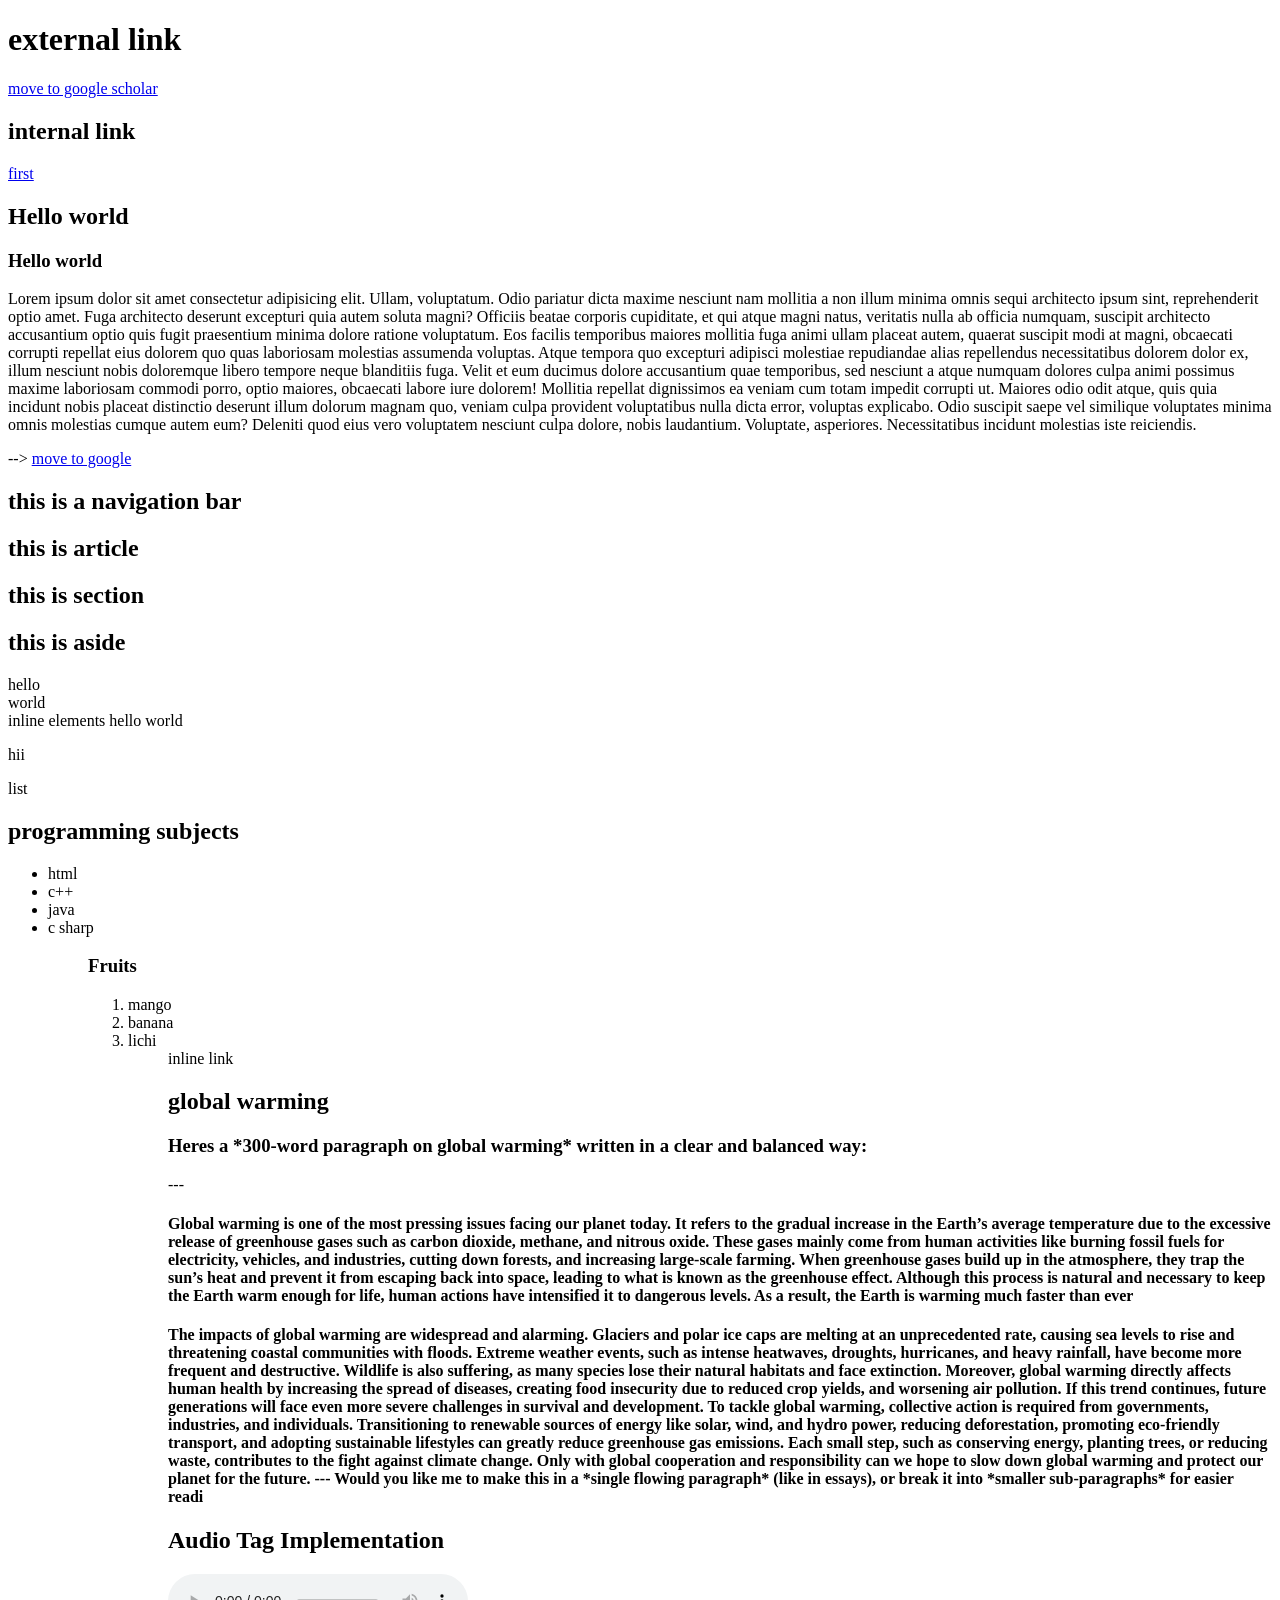
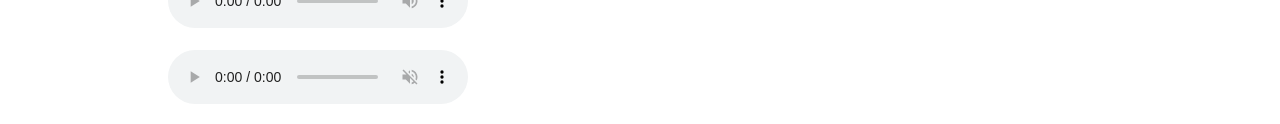
==== index.html @ 84bb15be "Add files via upload" ====
<!DOCTYPE html>
<html lang="en">
<head>
    <meta charset="UTF-8">
    <meta name="viewport" content="width=device-width, initial-scale=1.0">
    <title>My first webpage</title>
    <link rel="stylesheet" href="style.css">
</head>
<body>
  <h1>external link </h1>
  <a href="https://scholar.google.com/">move to google scholar</a>
  <H2>internal link</H2>
  <a href="index.html">first <html lang="en">
  <head>
    <meta charset="UTF-8">
    <meta name="viewport" content="width=device-width, initial-scale=1.0">
    <title>Document</title>
  </head>
  <body>
    
  </body>
  </html></a>
<h2>Hello world</h2>
<h3>Hello world</h3> 
<p>Lorem ipsum dolor sit amet consectetur adipisicing elit. Ullam, voluptatum. Odio pariatur dicta maxime nesciunt nam mollitia a non illum minima omnis sequi architecto ipsum sint, reprehenderit optio amet. Fuga architecto deserunt excepturi quia autem soluta magni? Officiis beatae corporis cupiditate, et qui atque magni natus, veritatis nulla ab officia numquam, suscipit architecto accusantium optio quis fugit praesentium minima dolore ratione voluptatum. Eos facilis temporibus maiores mollitia fuga animi ullam placeat autem, quaerat suscipit modi at magni, obcaecati corrupti repellat eius dolorem quo quas laboriosam molestias assumenda voluptas. Atque tempora quo excepturi adipisci molestiae repudiandae alias repellendus necessitatibus dolorem dolor ex, illum nesciunt nobis doloremque libero tempore neque blanditiis fuga. Velit et eum ducimus dolore accusantium quae temporibus, sed nesciunt a atque numquam dolores culpa animi possimus maxime laboriosam commodi porro, optio maiores, obcaecati labore iure dolorem! Mollitia repellat dignissimos ea veniam cum totam impedit corrupti ut. Maiores odio odit atque, quis quia incidunt nobis placeat distinctio deserunt illum dolorum magnam quo, veniam culpa provident voluptatibus nulla dicta error, voluptas explicabo. Odio suscipit saepe vel similique voluptates minima omnis molestias cumque autem eum? Deleniti quod eius vero voluptatem nesciunt culpa dolore, nobis laudantium. Voluptate, asperiores. Necessitatibus incidunt molestias iste reiciendis.</p> -->
<a href="http://www.google.com">move to google</a>
 <header></header>
 <nav><h2>this is a navigation bar</h2></nav>
 <main>
 <article><h2>this is article</h2></article>   
 <section><h2>this is section</h2></section>
 <aside><h2>this is aside</h2></aside> 
 <div>hello</div>
 <div>world</div> 
 inline elements 
  <span>hello</span>
  <span>world</span>
  <p>hii</p>
list
 <h2>programming subjects</h2>
 <ul>
    <li>html</li>
    <li>c++</li>
    <li>java</li>
    <li>c sharp</li>
    <ul>
    <h3>Fruits</h3>
    <ol>
    <li>mango</li>
     <li>banana</li>
     <li>lichi</li>
     <ol>
      inline link</h2>
      <p id="1"><h2>global warming</h2>
        <h3>Heres a *300-word paragraph on global warming* written in a clear and balanced way:</h3>
---

<h4>Global warming is one of the most pressing issues facing our planet today. It refers to the gradual increase in the Earth’s average temperature due to the excessive release of greenhouse gases such as carbon dioxide, methane, and nitrous oxide. These gases mainly come from human activities like burning fossil fuels for electricity, vehicles, and industries, cutting down forests, and increasing large-scale farming. When greenhouse gases build up in the atmosphere, they trap the sun’s heat and prevent it from escaping back into space, leading to what is known as the greenhouse effect. Although this process is natural and necessary to keep the Earth warm enough for life, human actions have intensified it to dangerous levels. As a result, the Earth is warming much faster than ever<h4>

The impacts of global warming are widespread and alarming. Glaciers and polar ice caps are melting at an unprecedented rate, causing sea levels to rise and threatening coastal communities with floods. Extreme weather events, such as intense heatwaves, droughts, hurricanes, and heavy rainfall, have become more frequent and destructive. Wildlife is also suffering, as many species lose their natural habitats and face extinction. Moreover, global warming directly affects human health by increasing the spread of diseases, creating food insecurity due to reduced crop yields, and worsening air pollution. If this trend continues, future generations will face even more severe challenges in survival and development.

To tackle global warming, collective action is required from governments, industries, and individuals. Transitioning to renewable sources of energy like solar, wind, and hydro power, reducing deforestation, promoting eco-friendly transport, and adopting sustainable lifestyles can greatly reduce greenhouse gas emissions. Each small step, such as conserving energy, planting trees, or reducing waste, contributes to the fight against climate change. Only with global cooperation and responsibility can we hope to slow down global warming and protect our planet for the future.

---

Would you like me to make this in a *single flowing paragraph* (like in essays), or break it into *smaller sub-paragraphs* for easier readi
<h2>Audio Tag Implementation</h2>

  <!-- Audio with controls -->
  <audio controls>
    <source src="audiofile.mp3" type="audio/mpeg">
    <source src="audiofile.ogg" type="audio/ogg">
    Your browser does not support the audio element.
  </audio>

  <br><br>

  <!-- Autoplay + Loop + Muted -->
  <audio controls autoplay loop muted>
    <source src="audiofile.mp3" type="audio/mpeg">
  </audio>

</body>
</html>
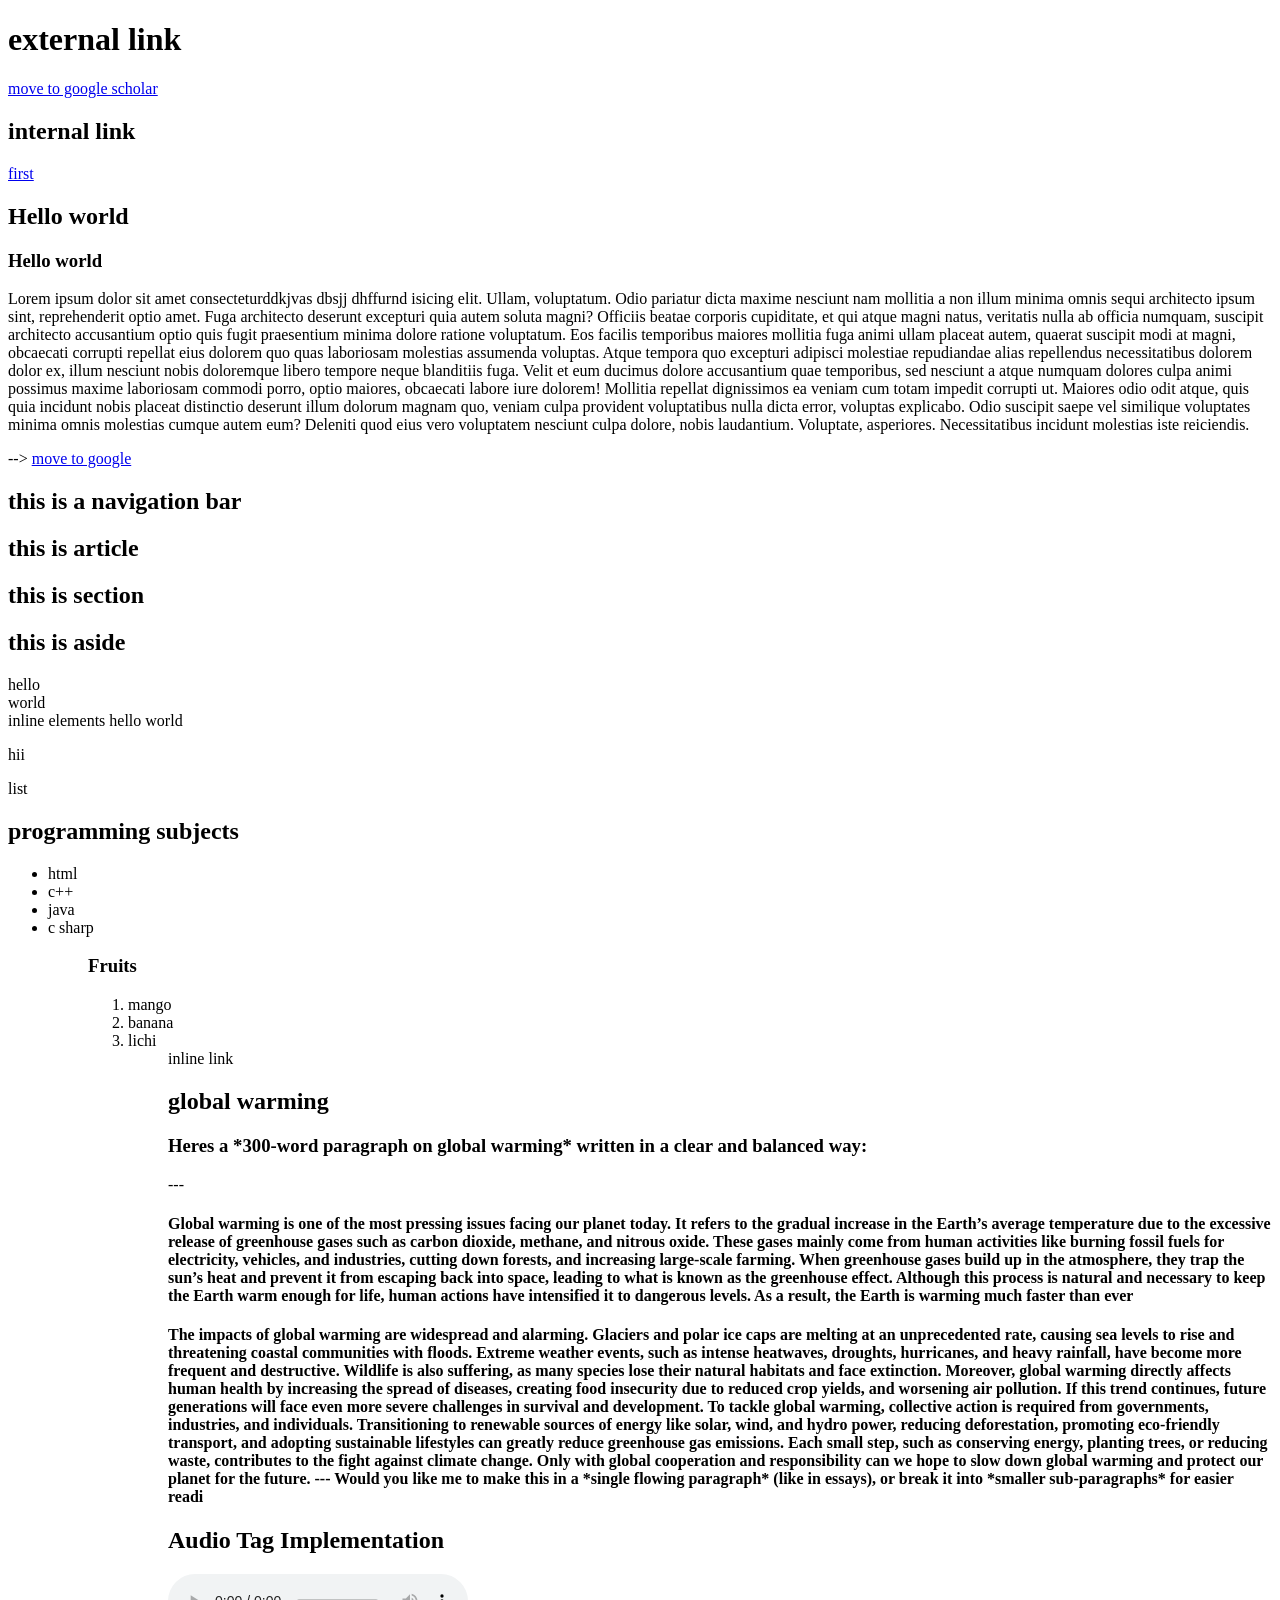
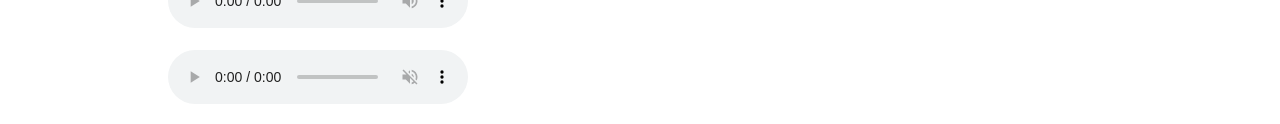
==== commit b44d1f42: "Update index.html" ====
--- a/index.html
+++ b/index.html
@@ -22,7 +22,7 @@
   </html></a>
 <h2>Hello world</h2>
 <h3>Hello world</h3> 
-<p>Lorem ipsum dolor sit amet consectetur adipisicing elit. Ullam, voluptatum. Odio pariatur dicta maxime nesciunt nam mollitia a non illum minima omnis sequi architecto ipsum sint, reprehenderit optio amet. Fuga architecto deserunt excepturi quia autem soluta magni? Officiis beatae corporis cupiditate, et qui atque magni natus, veritatis nulla ab officia numquam, suscipit architecto accusantium optio quis fugit praesentium minima dolore ratione voluptatum. Eos facilis temporibus maiores mollitia fuga animi ullam placeat autem, quaerat suscipit modi at magni, obcaecati corrupti repellat eius dolorem quo quas laboriosam molestias assumenda voluptas. Atque tempora quo excepturi adipisci molestiae repudiandae alias repellendus necessitatibus dolorem dolor ex, illum nesciunt nobis doloremque libero tempore neque blanditiis fuga. Velit et eum ducimus dolore accusantium quae temporibus, sed nesciunt a atque numquam dolores culpa animi possimus maxime laboriosam commodi porro, optio maiores, obcaecati labore iure dolorem! Mollitia repellat dignissimos ea veniam cum totam impedit corrupti ut. Maiores odio odit atque, quis quia incidunt nobis placeat distinctio deserunt illum dolorum magnam quo, veniam culpa provident voluptatibus nulla dicta error, voluptas explicabo. Odio suscipit saepe vel similique voluptates minima omnis molestias cumque autem eum? Deleniti quod eius vero voluptatem nesciunt culpa dolore, nobis laudantium. Voluptate, asperiores. Necessitatibus incidunt molestias iste reiciendis.</p> -->
+<p>Lorem ipsum dolor sit amet consecteturddkjvas dbsjj dhffurnd isicing elit. Ullam, voluptatum. Odio pariatur dicta maxime nesciunt nam mollitia a non illum minima omnis sequi architecto ipsum sint, reprehenderit optio amet. Fuga architecto deserunt excepturi quia autem soluta magni? Officiis beatae corporis cupiditate, et qui atque magni natus, veritatis nulla ab officia numquam, suscipit architecto accusantium optio quis fugit praesentium minima dolore ratione voluptatum. Eos facilis temporibus maiores mollitia fuga animi ullam placeat autem, quaerat suscipit modi at magni, obcaecati corrupti repellat eius dolorem quo quas laboriosam molestias assumenda voluptas. Atque tempora quo excepturi adipisci molestiae repudiandae alias repellendus necessitatibus dolorem dolor ex, illum nesciunt nobis doloremque libero tempore neque blanditiis fuga. Velit et eum ducimus dolore accusantium quae temporibus, sed nesciunt a atque numquam dolores culpa animi possimus maxime laboriosam commodi porro, optio maiores, obcaecati labore iure dolorem! Mollitia repellat dignissimos ea veniam cum totam impedit corrupti ut. Maiores odio odit atque, quis quia incidunt nobis placeat distinctio deserunt illum dolorum magnam quo, veniam culpa provident voluptatibus nulla dicta error, voluptas explicabo. Odio suscipit saepe vel similique voluptates minima omnis molestias cumque autem eum? Deleniti quod eius vero voluptatem nesciunt culpa dolore, nobis laudantium. Voluptate, asperiores. Necessitatibus incidunt molestias iste reiciendis.</p> -->
 <a href="http://www.google.com">move to google</a>
  <header></header>
  <nav><h2>this is a navigation bar</h2></nav>
@@ -81,4 +81,5 @@
   </audio>
 
 </body>
-</html>+
+</html>
